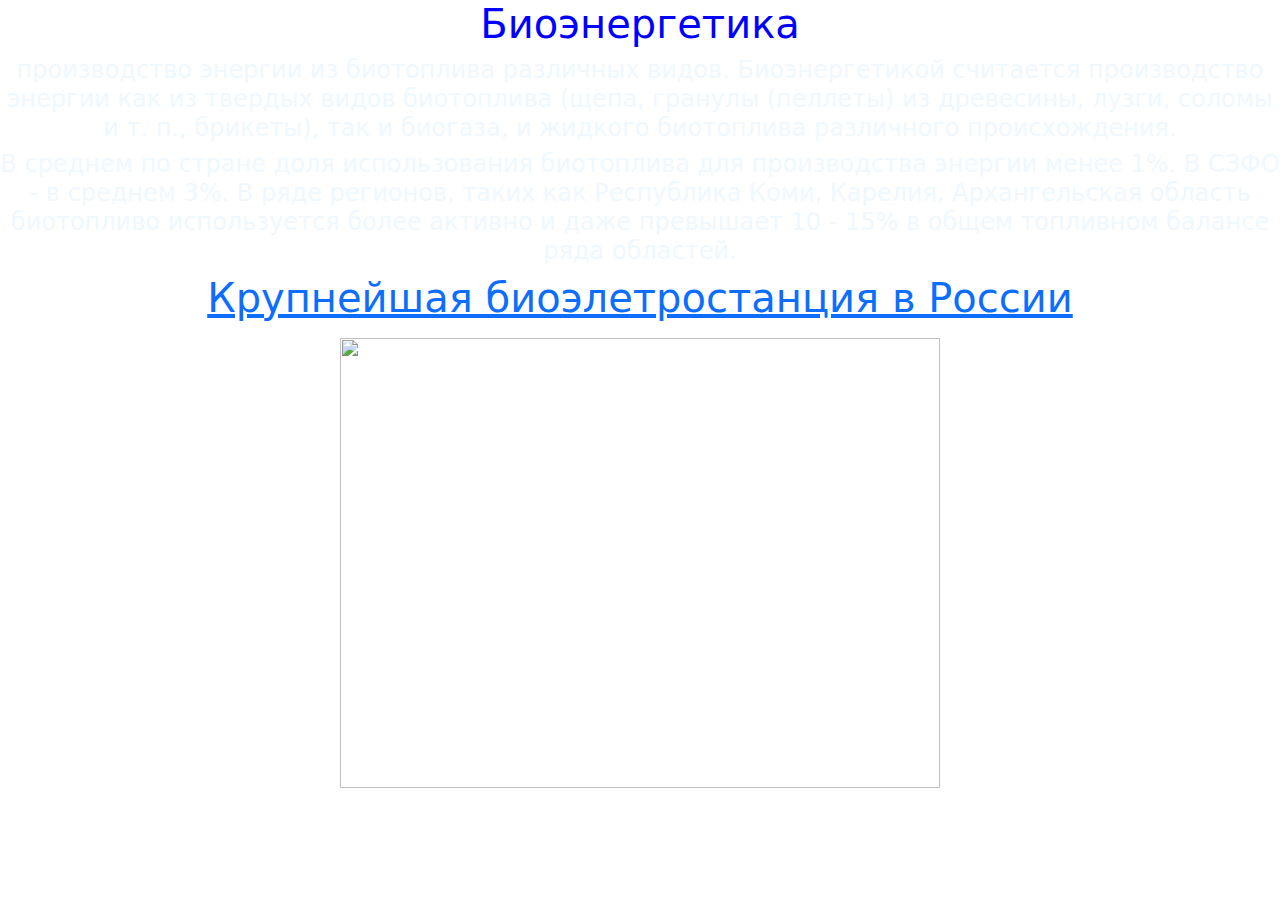
==== bio/index5.html @ 649e6b95 "Add files via upload" ====
<!DOCTYPE html>
<!--[if lt IE 7]>      <html class="no-js lt-ie9 lt-ie8 lt-ie7"> <![endif]-->
<!--[if IE 7]>         <html class="no-js lt-ie9 lt-ie8"> <![endif]-->
<!--[if IE 8]>         <html class="no-js lt-ie9"> <![endif]-->
<!--[if gt IE 8]>      <html class="no-js"> <!-<![endif]-->
<html>
    <head>
        <meta charset="utf-8">
        <meta http-equiv="X-UA-Compatible" content="IE=edge">
        <title></title>
        <meta name="description" content="">
        <meta name="viewport" content="width=device-width, initial-scale=1">
        <link rel="stylesheet" href="https://cdn.jsdelivr.net/npm/bootstrap@5.3.2/dist/css/bootstrap.min.css">
        <link rel="stylesheet" href="styles5.css">
    </head>
    <body>
        <!--[if lt IE 7]>
            <p class="browsehappy">You are using an <strong>outdated</strong> browser. Please <a href="#">upgrade your browser</a> to improve your experience.</p>
        <![endif]-->
        
        <script src="" async defer></script>
        <div class="oo" style="color: aliceblue;">
            <h1 style="color: blue;">Биоэнергетика</h1>
            <h4>производство энергии из биотоплива различных видов. Биоэнергетикой считается производство энергии как из твердых видов биотоплива (щепа, гранулы (пеллеты) из древесины, лузги, соломы и т. п., брикеты), так и биогаза, и жидкого биотоплива различного происхождения. </h4>
            <h4>В среднем по стране доля использования биотоплива для производства энергии менее 1%. В СЗФО - в среднем 3%. В ряде регионов, таких как Республика Коми, Карелия, Архангельская область биотопливо используется более активно и даже превышает 10 - 15% в общем топливном балансе ряда областей.</h4>
            <a href="http://www.energosovet.ru/bul_stat.php?idd=175"><h1>Крупнейшая биоэлетростанция в России</h1></a>
            </p>
            <img src="https://sdelanounas.ru/i/c/2/c2RlbGFub3VuYXMucnUvdXBsb2Fkcy8zLzcvMzc4MTM0NDg3ODIwMi5qcGVnP19faWQ9MjA1MDc=.jpg" width="600" height="450">
        </div>
    </body>
</html>
---- bio/styles5.css ----
.oo{
    text-align: center;
    background-image: url("https://kartinki.pics/uploads/posts/2022-12/1669918622_1-kartinkin-net-p-fon-dlya-prezentatsii-po-fizike-instagram-1.jpg")
}
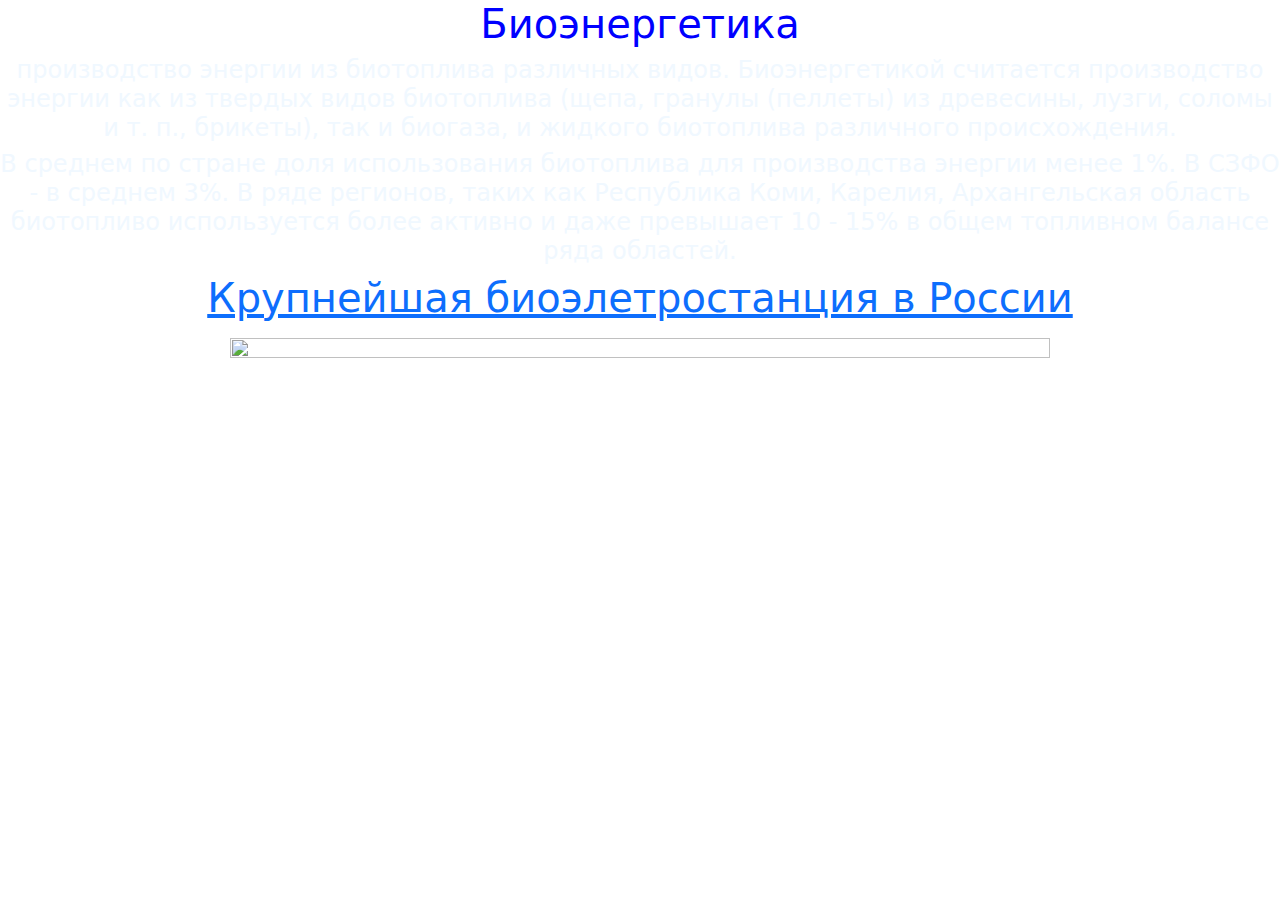
==== commit 3679d5f6: "Add files via upload" ====
--- a/bio/index5.html
+++ b/bio/index5.html
@@ -25,7 +25,7 @@
             <h4>В среднем по стране доля использования биотоплива для производства энергии менее 1%. В СЗФО - в среднем 3%. В ряде регионов, таких как Республика Коми, Карелия, Архангельская область биотопливо используется более активно и даже превышает 10 - 15% в общем топливном балансе ряда областей.</h4>
             <a href="http://www.energosovet.ru/bul_stat.php?idd=175"><h1>Крупнейшая биоэлетростанция в России</h1></a>
             </p>
-            <img src="https://sdelanounas.ru/i/c/2/c2RlbGFub3VuYXMucnUvdXBsb2Fkcy8zLzcvMzc4MTM0NDg3ODIwMi5qcGVnP19faWQ9MjA1MDc=.jpg" width="600" height="450">
+            <img src="https://sdelanounas.ru/i/c/2/c2RlbGFub3VuYXMucnUvdXBsb2Fkcy8zLzcvMzc4MTM0NDg3ODIwMi5qcGVnP19faWQ9MjA1MDc=.jpg">
         </div>
     </body>
 </html>--- a/bio/styles5.css
+++ b/bio/styles5.css
@@ -1,4 +1,12 @@
 .oo{
     text-align: center;
     background-image: url("https://kartinki.pics/uploads/posts/2022-12/1669918622_1-kartinkin-net-p-fon-dlya-prezentatsii-po-fizike-instagram-1.jpg")
-}+}
+img{
+    width: 80%;
+    height: 40%;
+}
+iframe{
+    width: 60%;
+    height: 450px;
+}
